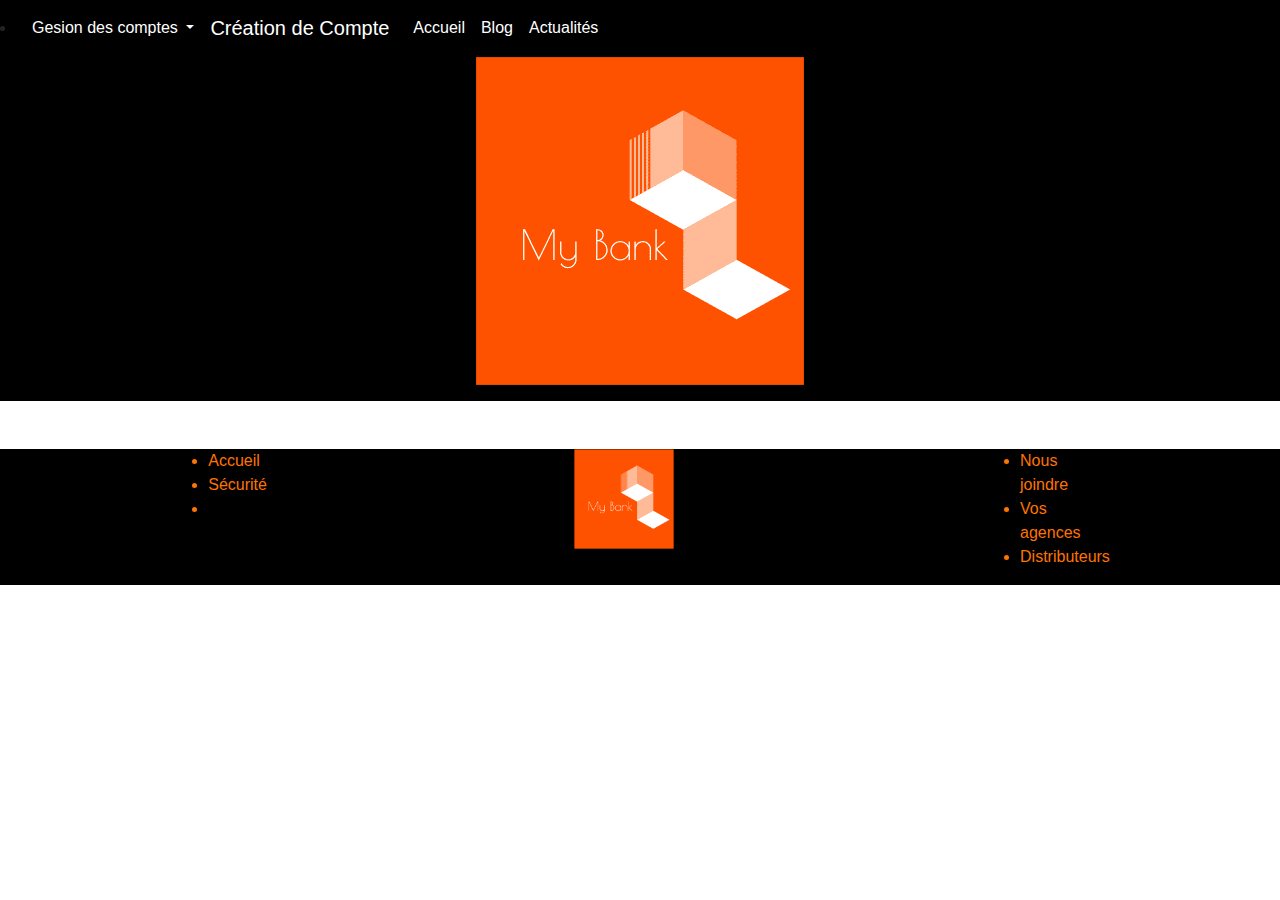
==== blog.html @ 21b55ba0 "cards color" ====
<!doctype html>
<html class="no-js" lang="">

<head>
  <meta charset="utf-8">
  <title>My Bank</title>
  <meta name="description" content="">
  <meta name="viewport" content="width=device-width, initial-scale=1">

  <meta property="og:title" content="">
  <meta property="og:type" content="">
  <meta property="og:url" content="">
  <meta property="og:image" content="">
  
  <link href="https://cdn.jsdelivr.net/npm/bootstrap@5.0.0-beta3/dist/css/bootstrap.min.css" rel="stylesheet" integrity="sha384-eOJMYsd53ii+scO/bJGFsiCZc+5NDVN2yr8+0RDqr0Ql0h+rP48ckxlpbzKgwra6" crossorigin="anonymous">
  <link rel="stylesheet" href="https://maxcdn.bootstrapcdn.com/bootstrap/4.0.0/css/bootstrap.min.css" integrity="sha384-Gn5384xqQ1aoWXA+058RXPxPg6fy4IWvTNh0E263XmFcJlSAwiGgFAW/dAiS6JXm" crossorigin="anonymous">
  <link rel="manifest" href="site.webmanifest">
  <link rel="apple-touch-icon" href="icon.png">
  <!-- Place favicon.ico in the root directory -->

  
  <link rel="stylesheet" href="css/main.css">

  <meta name="theme-color" content="#fafafa">
</head>

<body>


<nav class="navbar navbar-expand-lg navbar-light">
    <li class="nav-item dropdown">
      <a class="nav-link dropdown-toggle text-white" href="#" id="navbarDropdownMenuLink" data-toggle="dropdown" aria-haspopup="true" aria-expanded="false">
        Gesion des comptes
      </a>
      <div class="dropdown-menu text-white" aria-labelledby="navbarDropdownMenuLink">
        <a class="dropdown-item" href="#">Action</a>
        <a class="dropdown-item" href="#">Another action</a>
        <a class="dropdown-item" href="#">Something else here</a>
      </div>
    </li>
    <a class="navbar-brand text-white" href="blog.html">Création de Compte</a>
    <button class="navbar-toggler" type="button" data-toggle="collapse" data-target="#navbarNavDropdown" aria-controls="navbarNavDropdown" aria-expanded="false" aria-label="Toggle navigation">
      <span class="navbar-toggler-icon"></span>
    </button>
    <div class="collapse navbar-collapse" id="navbarNavDropdown">
      <ul class="navbar-nav">
        <li class="nav-item active">
          <a class="nav-link text-white" href="index.html">Accueil <span class="sr-only">(current)</span></a>
        </li>
        <li class="nav-item">
          <a class="nav-link text-white" href="blog.html">Blog</a>
        </li>
        <li class="nav-item">
          <a class="nav-link text-white" href="blog.html">Actualités</a>
        </li>
        
      </ul>
    </div>
  </nav>
  <header id="header">
    <div><img id="imgHead"class="img-fluid"src="img/pinterest_profile_image.png"></div>
  </header>
 



  
  <main class="container my-5">
    
  </main>

  <footer id="footer" class="container-fluid"> 
    <div class="row">
      <div class="col-md-6">
    <ul>
      <li href="index.html">Accueil</li>
      <li href="blog.html">Sécurité</li>
      <li href="#"></li>
    </ul>
  </div>
</div>
    <div><img id="imgFooter"class="img-fluid"src="img/pinterest_profile_image.png"></div>
    <div class="row">
      <div class="col-md-6">
    <ul>
      <li href="#">Nous joindre</li>
      <li href="#">Vos agences</li>
      <li href="#">Distributeurs</li>
    </ul>
  </div>
</div>
  </footer>


  <script src="https://cdn.jsdelivr.net/npm/bootstrap@5.0.0-beta3/dist/js/bootstrap.bundle.min.js" integrity="sha384-JEW9xMcG8R+pH31jmWH6WWP0WintQrMb4s7ZOdauHnUtxwoG2vI5DkLtS3qm9Ekf" crossorigin="anonymous"></script>
  <script src="js/vendor/modernizr-3.11.2.min.js"></script>
  <script src="js/plugins.js"></script>
  <script src="js/main.js"></script>

  <!-- Google Analytics: change UA-XXXXX-Y to be your site's ID. -->
  <script>
    window.ga = function () { ga.q.push(arguments) }; ga.q = []; ga.l = +new Date;
    ga('create', 'UA-XXXXX-Y', 'auto'); ga('set', 'anonymizeIp', true); ga('set', 'transport', 'beacon'); ga('send', 'pageview')
  </script>
  <script src="https://www.google-analytics.com/analytics.js" async></script>
</body>

</html>
---- css/main.css ----
/*! HTML5 Boilerplate v8.0.0 | MIT License | https://html5boilerplate.com/ */

/* main.css 2.1.0 | MIT License | https://github.com/h5bp/main.css#readme */
/*
 * What follows is the result of much research on cross-browser styling.
 * Credit left inline and big thanks to Nicolas Gallagher, Jonathan Neal,
 * Kroc Camen, and the H5BP dev community and team.
 */

/* ==========================================================================
   Base styles: opinionated defaults
   ========================================================================== */

html {
  color: #222;
  font-size: 1em;
  line-height: 1.4;
}

/*
 * Remove text-shadow in selection highlight:
 * https://twitter.com/miketaylr/status/12228805301
 *
 * Vendor-prefixed and regular ::selection selectors cannot be combined:
 * https://stackoverflow.com/a/16982510/7133471
 *
 * Customize the background color to match your design.
 */

::-moz-selection {
  background: #b3d4fc;
  text-shadow: none;
}

::selection {
  background: #b3d4fc;
  text-shadow: none;
}

/*
 * A better looking default horizontal rule
 */

hr {
  display: block;
  height: 1px;
  border: 0;
  border-top: 1px solid #ccc;
  margin: 1em 0;
  padding: 0;
}

/*
 * Remove the gap between audio, canvas, iframes,
 * images, videos and the bottom of their containers:
 * https://github.com/h5bp/html5-boilerplate/issues/440
 */

audio,
canvas,
iframe,
img,
svg,
video {
  vertical-align: middle;
}

/*
 * Remove default fieldset styles.
 */

fieldset {
  border: 0;
  margin: 0;
  padding: 0;
}

/*
 * Allow only vertical resizing of textareas.
 */

textarea {
  resize: vertical;
}

/* ==========================================================================
   Author's custom styles
   ========================================================================== */
   body {
    position: relative;
   }
   .li{
  color:rgb(255, 115, 0);
}
.navbar{
    background-color: #000;
    
  }

#header{
  background-color: #000;
  text-align: center;
  padding-bottom: 15px;
 
}  
#footer{
  background-color: #000;
  text-align: center;
  display: flex;
  justify-content: space-around;
  color: rgb(255, 115, 0);
}
#imgFooter{
  max-width: 100px;
  
}

#layer{
  top:0;
  left:0;
  width:100%;
  height:100%;
  background-color: rgb(0, 0, 0);
  color:rgb(255, 115, 0);
  text-align: center;
  opacity: 0.8;
  position: absolute;
  z-index: 10;
}
.card {
  border-color: rgb(255, 115, 0);
}


 



























/* ==========================================================================
   Helper classes
   ========================================================================== */

/*
 * Hide visually and from screen readers
 */

.hidden,
[hidden] {
  display: none !important;
}

/*
 * Hide only visually, but have it available for screen readers:
 * https://snook.ca/archives/html_and_css/hiding-content-for-accessibility
 *
 * 1. For long content, line feeds are not interpreted as spaces and small width
 *    causes content to wrap 1 word per line:
 *    https://medium.com/@jessebeach/beware-smushed-off-screen-accessible-text-5952a4c2cbfe
 */

.sr-only {
  border: 0;
  clip: rect(0, 0, 0, 0);
  height: 1px;
  margin: -1px;
  overflow: hidden;
  padding: 0;
  position: absolute;
  white-space: nowrap;
  width: 1px;
  /* 1 */
}

/*
 * Extends the .sr-only class to allow the element
 * to be focusable when navigated to via the keyboard:
 * https://www.drupal.org/node/897638
 */

.sr-only.focusable:active,
.sr-only.focusable:focus {
  clip: auto;
  height: auto;
  margin: 0;
  overflow: visible;
  position: static;
  white-space: inherit;
  width: auto;
}

/*
 * Hide visually and from screen readers, but maintain layout
 */

.invisible {
  visibility: hidden;
}

/*
 * Clearfix: contain floats
 *
 * For modern browsers
 * 1. The space content is one way to avoid an Opera bug when the
 *    `contenteditable` attribute is included anywhere else in the document.
 *    Otherwise it causes space to appear at the top and bottom of elements
 *    that receive the `clearfix` class.
 * 2. The use of `table` rather than `block` is only necessary if using
 *    `:before` to contain the top-margins of child elements.
 */

.clearfix::before,
.clearfix::after {
  content: " ";
  display: table;
}

.clearfix::after {
  clear: both;
}

/* ==========================================================================
   EXAMPLE Media Queries for Responsive Design.
   These examples override the primary ('mobile first') styles.
   Modify as content requires.
   ========================================================================== */

@media only screen and (min-width: 35em) {
  /* Style adjustments for viewports that meet the condition */
}

@media print,
  (-webkit-min-device-pixel-ratio: 1.25),
  (min-resolution: 1.25dppx),
  (min-resolution: 120dpi) {
  /* Style adjustments for high resolution devices */
}

/* ==========================================================================
   Print styles.
   Inlined to avoid the additional HTTP request:
   https://www.phpied.com/delay-loading-your-print-css/
   ========================================================================== */

@media print {
  *,
  *::before,
  *::after {
    background: #fff !important;
    color: #000 !important;
    /* Black prints faster */
    box-shadow: none !important;
    text-shadow: none !important;
  }

  a,
  a:visited {
    text-decoration: underline;
  }

  a[href]::after {
    content: " (" attr(href) ")";
  }

  abbr[title]::after {
    content: " (" attr(title) ")";
  }

  /*
   * Don't show links that are fragment identifiers,
   * or use the `javascript:` pseudo protocol
   */
  a[href^="#"]::after,
  a[href^="javascript:"]::after {
    content: "";
  }

  pre {
    white-space: pre-wrap !important;
  }

  pre,
  blockquote {
    border: 1px solid #999;
    page-break-inside: avoid;
  }

  /*
   * Printing Tables:
   * https://web.archive.org/web/20180815150934/http://css-discuss.incutio.com/wiki/Printing_Tables
   */
  thead {
    display: table-header-group;
  }

  tr,
  img {
    page-break-inside: avoid;
  }

  p,
  h2,
  h3 {
    orphans: 3;
    widows: 3;
  }

  h2,
  h3 {
    page-break-after: avoid;
  }
}
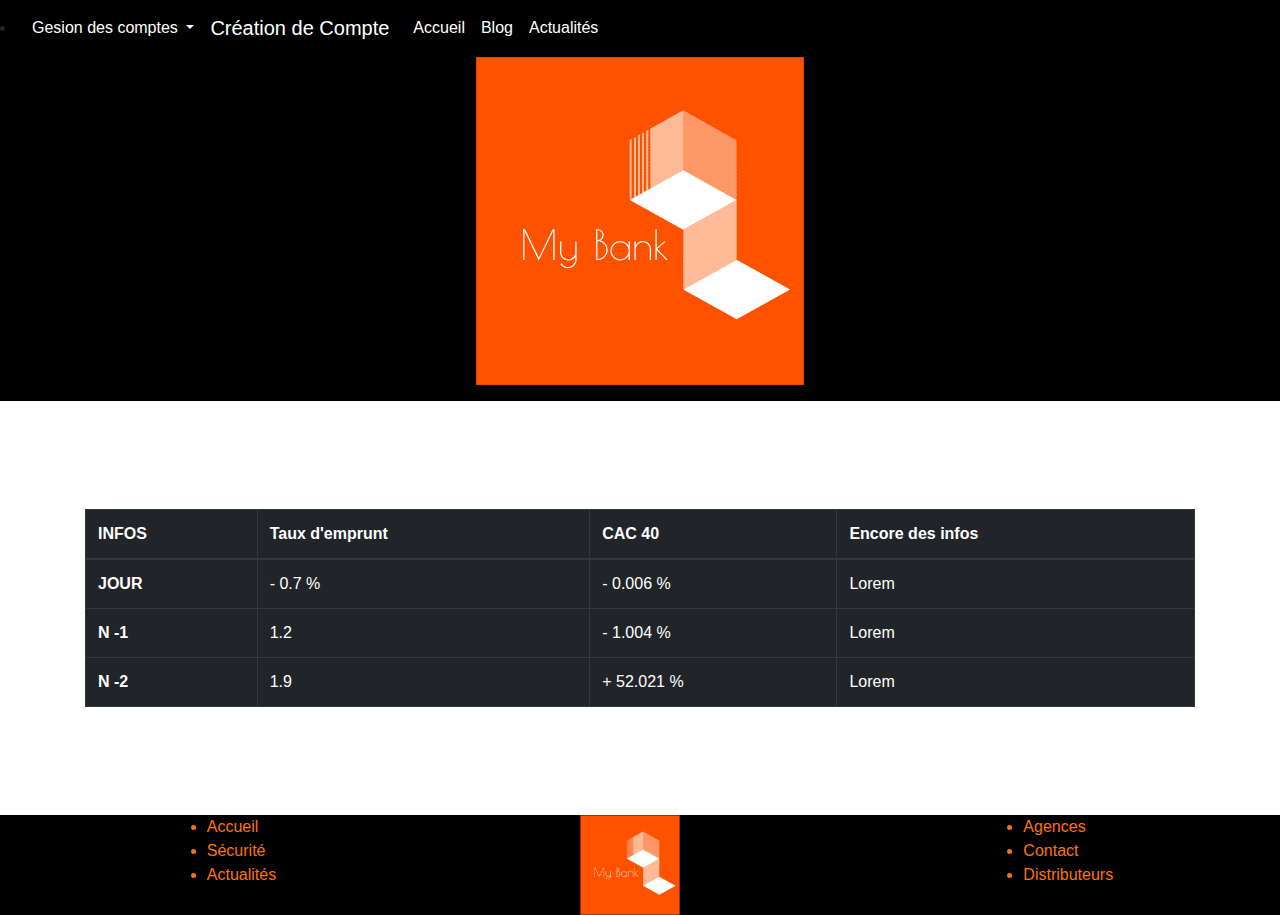
==== commit 50fff6ab: "Comments" ====
--- a/blog.html
+++ b/blog.html
@@ -11,11 +11,12 @@
   <meta property="og:type" content="">
   <meta property="og:url" content="">
   <meta property="og:image" content="">
-  
+  <link rel="shortcut icon" type="image/png" href="img/favicon.png"/>
   <link href="https://cdn.jsdelivr.net/npm/bootstrap@5.0.0-beta3/dist/css/bootstrap.min.css" rel="stylesheet" integrity="sha384-eOJMYsd53ii+scO/bJGFsiCZc+5NDVN2yr8+0RDqr0Ql0h+rP48ckxlpbzKgwra6" crossorigin="anonymous">
   <link rel="stylesheet" href="https://maxcdn.bootstrapcdn.com/bootstrap/4.0.0/css/bootstrap.min.css" integrity="sha384-Gn5384xqQ1aoWXA+058RXPxPg6fy4IWvTNh0E263XmFcJlSAwiGgFAW/dAiS6JXm" crossorigin="anonymous">
   <link rel="manifest" href="site.webmanifest">
   <link rel="apple-touch-icon" href="icon.png">
+  <link rel="shortcut icon" type="image/png" href="img/favicon.png"/>
   <!-- Place favicon.ico in the root directory -->
 
   
@@ -51,41 +52,74 @@
           <a class="nav-link text-white" href="blog.html">Blog</a>
         </li>
         <li class="nav-item">
-          <a class="nav-link text-white" href="blog.html">Actualités</a>
+          <a class="nav-link text-white" href="actu.html">Actualités</a>
         </li>
         
       </ul>
     </div>
   </nav>
   <header id="header">
-    <div><img id="imgHead"class="img-fluid"src="img/pinterest_profile_image.png"></div>
+    <div><img id="imgHead"class="img-fluid"src="img/pinterest_profile_image.png" alt="logoMyBank"></div>
   </header>
  
-
-
+<section class="container">
+  <table class="table table-bordered table-dark">
+    <thead>
+      <tr>
+        <th scope="col-2">INFOS</th>
+        <th scope="col-2">Taux d'emprunt</th>
+        <th scope="col-2">CAC 40</th>
+        <th scope="col-2">Encore des infos</th>
+      </tr>
+    </thead>
+    <tbody>
+      <tr>
+        <th scope="row">JOUR</th>
+        <td>- 0.7 %</td>
+        <td>- 0.006 %</td>
+        <td>Lorem</td>
+      </tr>
+      <tr>
+        <th scope="row">N -1</th>
+        <td>1.2</td>
+        <td>- 1.004 %</td>
+        <td>Lorem</td>
+      </tr>
+      <tr>
+        <th scope="row">N -2</th>
+        <td>1.9</td>
+        <td>+ 52.021 %</td>
+        <td>Lorem</td>
+      </tr>
+    </tbody>
+  </table>
+</section>
 
   
   <main class="container my-5">
-    
+    <div id="blog">
+        <div id="blogtxt"></div>
+        <div id="title"></div>
+      </div>
   </main>
 
   <footer id="footer" class="container-fluid"> 
     <div class="row">
       <div class="col-md-6">
     <ul>
-      <li href="index.html">Accueil</li>
-      <li href="blog.html">Sécurité</li>
-      <li href="#"></li>
+      <li><a href="index.html">Accueil</a></li>
+      <li><a href="blog.html">Sécurité</li>
+      <li><a href="actu.html">Actualités</a></li>
     </ul>
   </div>
 </div>
-    <div><img id="imgFooter"class="img-fluid"src="img/pinterest_profile_image.png"></div>
+    <div><img id="imgFooter"class="img-fluid"src="img/pinterest_profile_image.png" alt="logoMyBank"></div>
     <div class="row">
       <div class="col-md-6">
     <ul>
-      <li href="#">Nous joindre</li>
-      <li href="#">Vos agences</li>
-      <li href="#">Distributeurs</li>
+      <li><a href="index.html">Agences</a></li>
+      <li><a href="index.html">Contact</a></li>
+      <li><a href="index.html">Distributeurs</a></li>
     </ul>
   </div>
 </div>
@@ -95,7 +129,7 @@
   <script src="https://cdn.jsdelivr.net/npm/bootstrap@5.0.0-beta3/dist/js/bootstrap.bundle.min.js" integrity="sha384-JEW9xMcG8R+pH31jmWH6WWP0WintQrMb4s7ZOdauHnUtxwoG2vI5DkLtS3qm9Ekf" crossorigin="anonymous"></script>
   <script src="js/vendor/modernizr-3.11.2.min.js"></script>
   <script src="js/plugins.js"></script>
-  <script src="js/main.js"></script>
+  <script src="js/blog.js"></script>
 
   <!-- Google Analytics: change UA-XXXXX-Y to be your site's ID. -->
   <script>
--- a/css/main.css
+++ b/css/main.css
@@ -86,7 +86,12 @@
 /* ==========================================================================
    Author's custom styles
    ========================================================================== */
-   body {
+
+a {
+    color: rgb(255, 115, 0);
+    text-decoration: none ;
+  }
+body {
     position: relative;
    }
    .li{
@@ -96,12 +101,10 @@
     background-color: #000;
     
   }
-
 #header{
   background-color: #000;
   text-align: center;
   padding-bottom: 15px;
- 
 }  
 #footer{
   background-color: #000;
@@ -112,49 +115,33 @@
 }
 #imgFooter{
   max-width: 100px;
-  
-}
-
-#layer{
+}
+#layertxt{
+  margin-top: 40vh; 
+}
+#layer{        
   top:0;
   left:0;
-  width:100%;
+  width:100%;                      /* layer cover all page */
   height:100%;
   background-color: rgb(0, 0, 0);
   color:rgb(255, 115, 0);
   text-align: center;
   opacity: 0.8;
   position: absolute;
-  z-index: 10;
+  z-index: 100;                    /* layer top of all elements */
 }
 .card {
   border-color: rgb(255, 115, 0);
-}
-
-
- 
-
-
-
-
-
-
-
-
-
-
-
-
-
-
-
-
-
-
-
-
-
-
+  margin-bottom: 20px;          /* space between cards */
+}
+h1{
+  margin-bottom: 5vh;
+}
+.table{
+  margin-top: 12vh;    
+  margin-bottom: 12vh;
+}
 
 
 
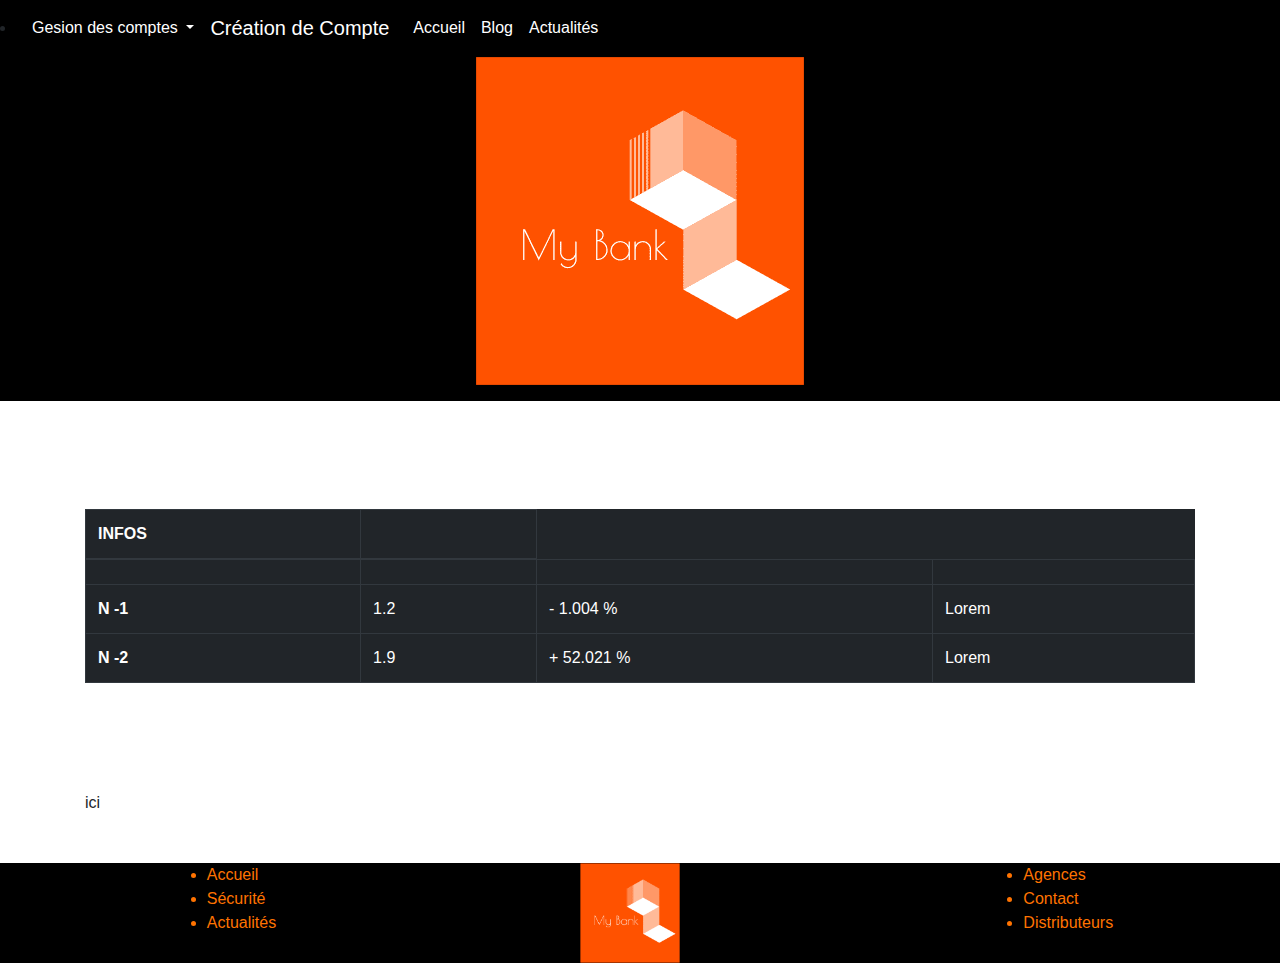
==== commit 7e890627: "disp" ====
--- a/blog.html
+++ b/blog.html
@@ -66,22 +66,21 @@
   <table class="table table-bordered table-dark">
     <thead>
       <tr>
-        <th scope="col-2">INFOS</th>
-        <th scope="col-2">Taux d'emprunt</th>
-        <th scope="col-2">CAC 40</th>
-        <th scope="col-2">Encore des infos</th>
+        <th scope="col-2" >INFOS</th>
+        <th scope="col-2" class="id"></th>
+        
       </tr>
     </thead>
     <tbody>
       <tr>
-        <th scope="row">JOUR</th>
-        <td>- 0.7 %</td>
-        <td>- 0.006 %</td>
-        <td>Lorem</td>
+        <th scope="row"></th>
+        <td></td>
+        <td></td>
+        <td></td>
       </tr>
       <tr>
         <th scope="row">N -1</th>
-        <td>1.2</td>
+        <td class="id">1.2</td>
         <td>- 1.004 %</td>
         <td>Lorem</td>
       </tr>
@@ -94,11 +93,11 @@
     </tbody>
   </table>
 </section>
-
+<div id="articleContainer"></div>
   
   <main class="container my-5">
     <div id="blog">
-        <div id="blogtxt"></div>
+        <div id="blogtxt">ici</div>
         <div id="title"></div>
       </div>
   </main>
